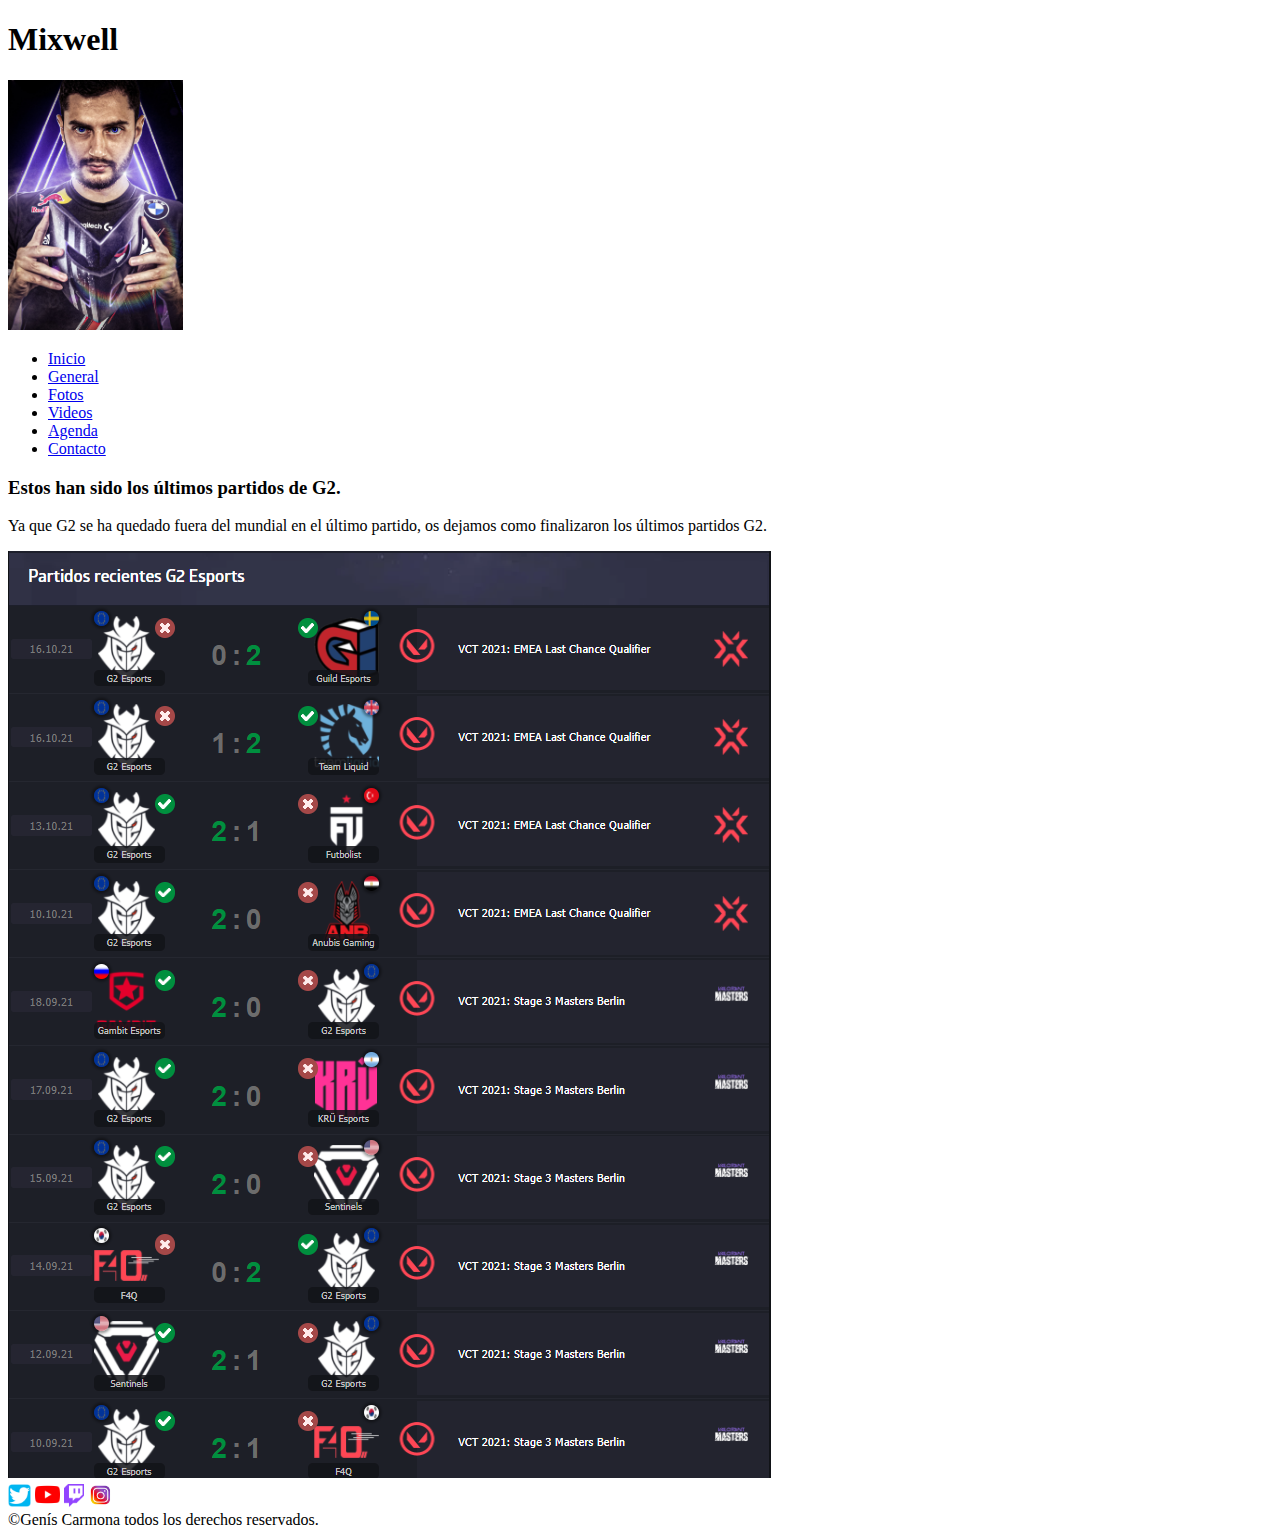
==== web/agenda.html @ e28d8f3a "webclubdefans" ====
<!DOCTYPE html>
<html lang="es">
    <head>
        <title>agenda</title>
        <meta charset="UTF-8">
        <meta name="autor" content="Genís Carmona">
    </head>
    <body>
        <header>
            <h1>Mixwell</h1>
            <a href="../indice.html"><img src="../img/mascaramix.jpg" width="175" height="250" alt="logo"></a>
            <nav>
                <ul>
                    <li><a href="../indice.html">Inicio</a></li>
                    <li><a href="../web/general.html">General</a></li>
                    <li><a href="../web/fotos.html">Fotos</a></li>
                    <li><a href="../web/videos.html">Videos</a></li>
                    <li><a href="../web/agenda.html">Agenda</a></li>
                    <li><a href="../web/contacto.html">Contacto</a></li>
                </ul>
            </nav>
        </header>
        <main>
            <article>
                <h3>Estos han sido los últimos partidos de G2.</h3>
                <p>Ya que G2 se ha quedado fuera del mundial en el último partido, os dejamos como finalizaron los últimos partidos G2.</p>
                <img src="../img/partidosG2.png" alt="partidosG2">
            </article>
        </main>
        <footer>
            <a href="https://twitter.com/Mixwell?ref_src=twsrc%5Egoogle%7Ctwcamp%5Eserp%7Ctwgr%5Eauthor"><img src="../img/twitterlogodown.png" alt="twitter" width="23"></a>
            <a href="https://www.youtube.com/channel/UClc-WtzXW7a9hn1tflskRoA"><img src="../img/youtubelogo.png" alt="youtube" width="25"></a>
            <a href="https://www.twitch.tv/mixwell?lang=es"><img src="../img/Twitchlogotipo.png" alt="twitch" width="20"></a>
            <a href="https://www.instagram.com/m1xwell/?hl=es"><img src="../img/instagram.jpg" alt="instagram" width="25"></a><br>
            &copy;Genís Carmona todos los derechos reservados.
        </footer>
    </body>
</html>
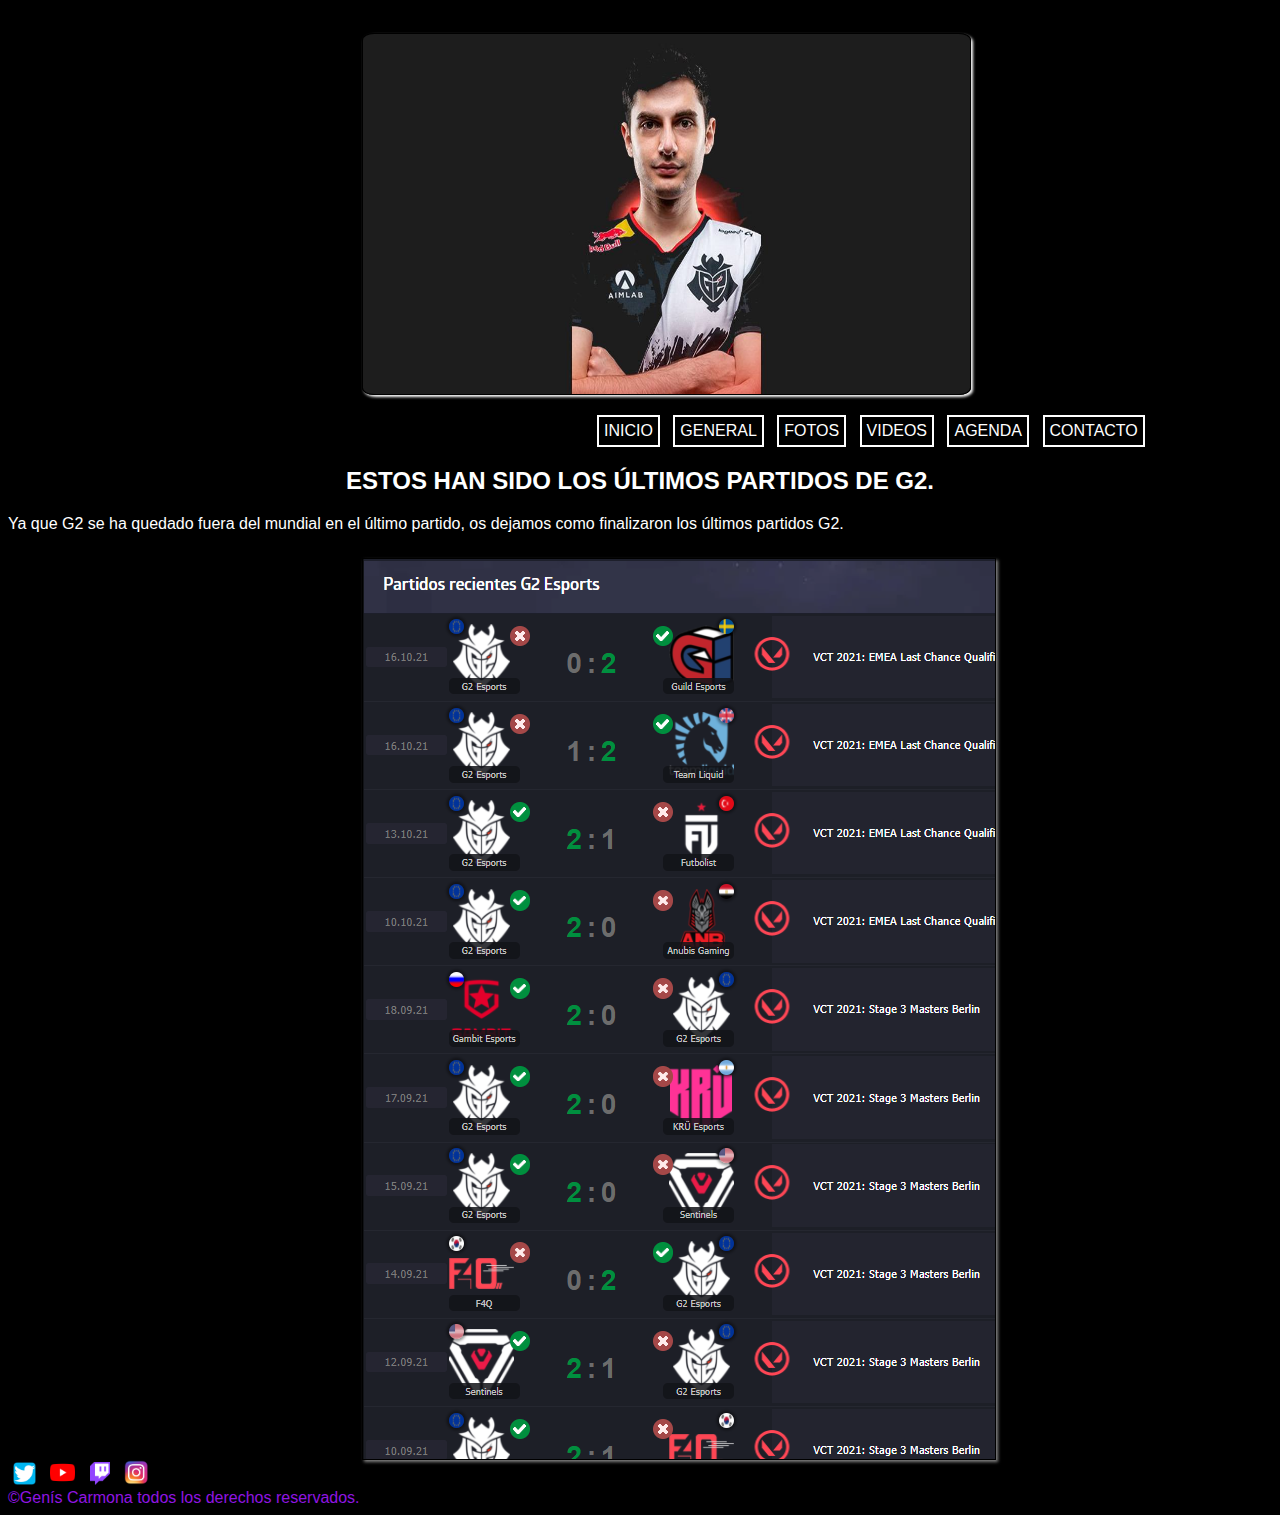
==== commit 922b294b: "pequeñas modificaciones" ====
--- a/web/agenda.html
+++ b/web/agenda.html
@@ -4,14 +4,16 @@
         <title>agenda</title>
         <meta charset="UTF-8">
         <meta name="autor" content="Genís Carmona">
+        <link rel="stylesheet" href="../css/common.css">
+        <link rel="stylesheet" href="../css/agenda.css">
+        <link rel="icon" href="../img/iconomixwell.jpg">
     </head>
     <body>
         <header>
-            <h1>Mixwell</h1>
-            <a href="../indice.html"><img src="../img/mascaramix.jpg" width="175" height="250" alt="logo"></a>
+            <a href="../index.html"><img src="../img/mixwelllogo.jpg" alt="logo" class="logo"></a>
             <nav>
                 <ul>
-                    <li><a href="../indice.html">Inicio</a></li>
+                    <li><a href="../index.html">Inicio</a></li>
                     <li><a href="../web/general.html">General</a></li>
                     <li><a href="../web/fotos.html">Fotos</a></li>
                     <li><a href="../web/videos.html">Videos</a></li>
@@ -22,16 +24,16 @@
         </header>
         <main>
             <article>
-                <h3>Estos han sido los últimos partidos de G2.</h3>
+                <h2 class="cabecera">Estos han sido los últimos partidos de G2.</h2>
                 <p>Ya que G2 se ha quedado fuera del mundial en el último partido, os dejamos como finalizaron los últimos partidos G2.</p>
-                <img src="../img/partidosG2.png" alt="partidosG2">
+                <div class="partidosG2"></div>
             </article>
         </main>
         <footer>
             <a href="https://twitter.com/Mixwell?ref_src=twsrc%5Egoogle%7Ctwcamp%5Eserp%7Ctwgr%5Eauthor"><img src="../img/twitterlogodown.png" alt="twitter" width="23"></a>
             <a href="https://www.youtube.com/channel/UClc-WtzXW7a9hn1tflskRoA"><img src="../img/youtubelogo.png" alt="youtube" width="25"></a>
             <a href="https://www.twitch.tv/mixwell?lang=es"><img src="../img/Twitchlogotipo.png" alt="twitch" width="20"></a>
-            <a href="https://www.instagram.com/m1xwell/?hl=es"><img src="../img/instagram.jpg" alt="instagram" width="25"></a><br>
+            <a href="https://www.instagram.com/m1xwell/?hl=es"><img src="../img/instagram.png" alt="instagram" width="25"></a><br>
             &copy;Genís Carmona todos los derechos reservados.
         </footer>
     </body>
--- a/css/common.css
+++ b/css/common.css
@@ -0,0 +1,65 @@
+body{
+    background-color: #000000;
+    color: white;
+}
+
+.cabecera{
+    text-align: center;
+    text-transform: uppercase
+}
+
+.logo{
+    margin-top: 2%;
+    width: 48%;
+    height: 40vh;
+    border: solid 1px #000000;
+    margin-left: 28%;
+    box-shadow: 2px 2px 3px white;
+    border-radius: 2%;
+}
+
+nav ul{
+    margin-left: 60vh;
+}
+
+ul li{
+    display: inline-block;
+    margin-left: 1vh;
+}
+
+li a{
+    text-decoration: none;
+    color: white;
+    border: solid 2px white;
+    display: inline-block;
+    padding: 5px;
+    text-transform: uppercase;
+}
+
+li a:hover{
+    text-decoration: none;
+    color: yellow;
+    background-color: grey;
+    border: solid 2px ;
+    display: inline-block;
+    padding: 5px;
+}
+
+footer a{
+    padding: 5px;
+}
+
+footer a:hover{
+    text-decoration: none;
+    color: black;
+    background-color: grey;
+    display: inline-block;
+    padding: 5px;
+}
+
+footer{
+    color: rgb(144, 21, 226);
+}
+body {
+    font-family:Arial;
+}--- a/css/agenda.css
+++ b/css/agenda.css
@@ -0,0 +1,9 @@
+.partidosG2{
+    background-image: url(../img/partidosG2.png);    
+    margin-top: 2%;
+    width: 50%;
+    height: 100vh;
+    border: solid 1px #000000;
+    margin-left: 28%;
+    box-shadow: 2px 2px 3px grey;
+}